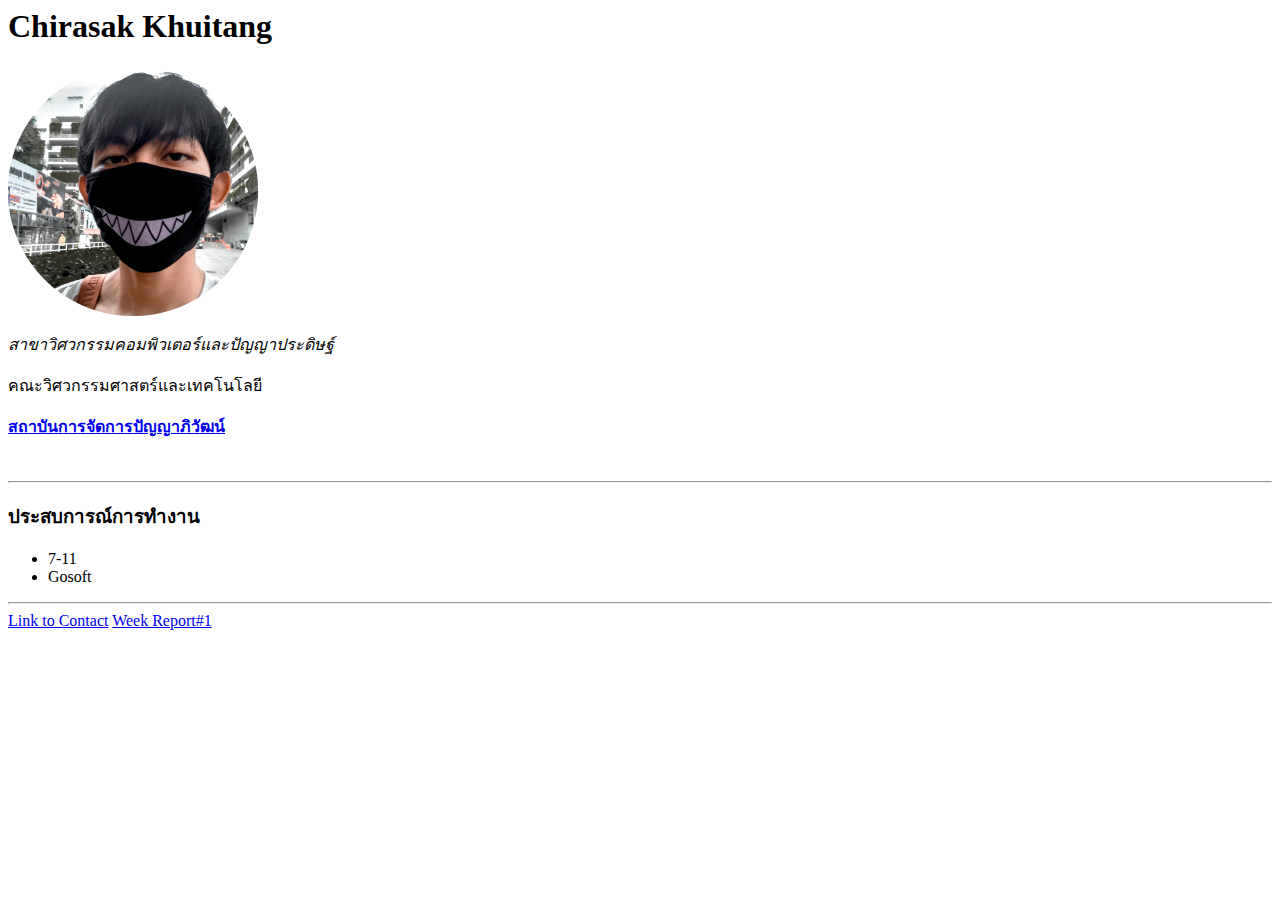
==== index.html @ e1107c54 "index.html" ====
<!<!DOCTYPE html>
<html>
  <head>
    <meta charset="utf-8" />
    <title>Chirask</title>
  </head>
  <body>
      <h1>Chirasak Khuitang</h1>
      <img src="Game.png" alt="Chirasak"width="250" height="250">
      <p><em>สาขาวิศวกรรมคอมพิวเตอร์และปัญญาประดิษฐ์</em></p>
      <p>คณะวิศวกรรมศาสตร์และเทคโนโลยี</p>
      <p><strong><a href="https://www.pim.ac.th">สถาบันการจัดการปัญญาภิวัฒน์</a></strong></p>
      <br>
      <hr>
      <h3>ประสบการณ์การทำงาน</h3>
      <ul>
        <li>7-11</li>
        <li>Gosoft</li>
      </ul>
      <hr>
      <a href="contact.html">Link to Contact</a>
      <a href="report.html">Week Report#1</a>
  </body>

</html>
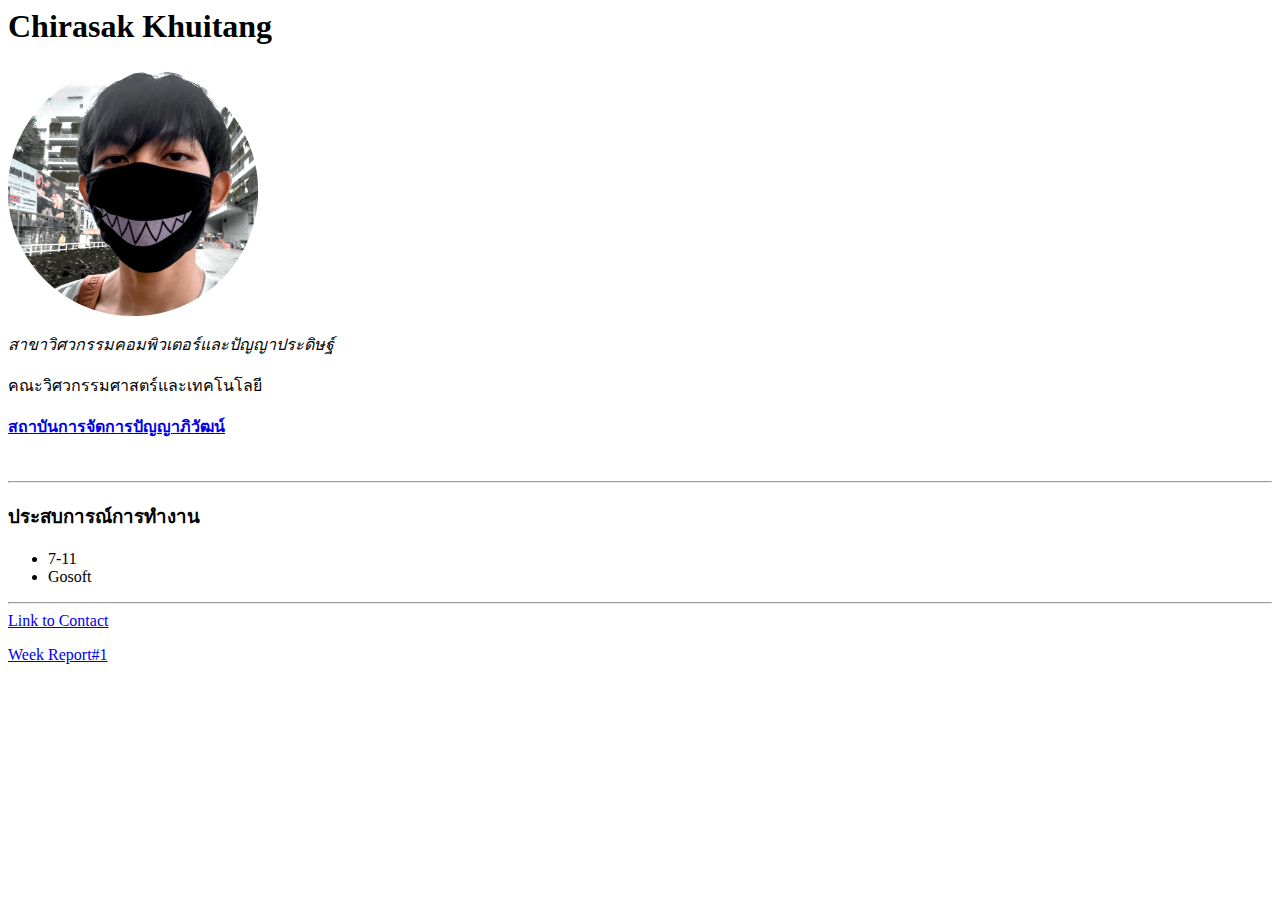
==== commit 237a9a48: "First Version of my resume" ====
--- a/index.html
+++ b/index.html
@@ -19,7 +19,7 @@
       </ul>
       <hr>
       <a href="contact.html">Link to Contact</a>
-      <a href="report.html">Week Report#1</a>
+      <p><a href="report.html">Week Report#1</a></p>
   </body>
 
 </html>
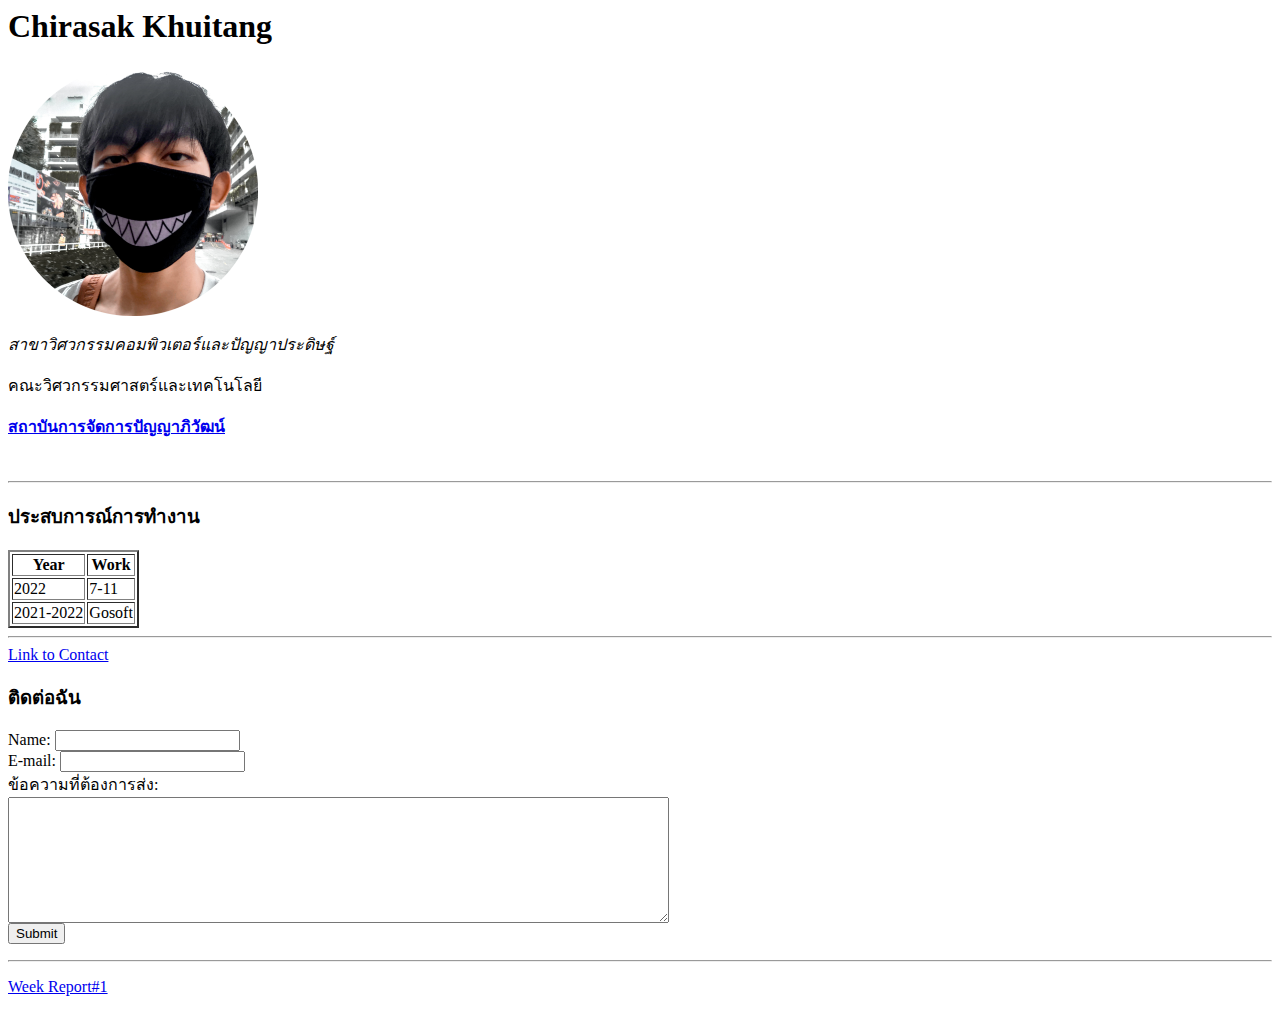
==== commit 659a2e9e: "First Version of my resume" ====
--- a/index.html
+++ b/index.html
@@ -13,13 +13,40 @@
       <br>
       <hr>
       <h3>ประสบการณ์การทำงาน</h3>
-      <ul>
+      <!-- <ul>
         <li>7-11</li>
         <li>Gosoft</li>
-      </ul>
+      </ul> -->
+      <table border="2px">
+        <thead>
+          <tr>
+            <th>Year</th>
+            <th>Work</th>
+          </tr>
+        </thead>
+        <tr>
+          <td>2022</td>
+          <td>7-11</td>
+        </tr>
+        <tr>
+          <td>2021-2022</td>
+          <td>Gosoft</td>
+        </tr>
+      </table>
       <hr>
       <a href="contact.html">Link to Contact</a>
-      <p><a href="report.html">Week Report#1</a></p>
+      <h3>ติดต่อฉัน</h3>
+        <form class="" action="mailto:?????" method="post" >
+        <label>Name:</label>
+        <input type="text" name="name_surname" value=""><br>
+        <label>E-mail:</label>
+        <input type="email" name="email" value=""><br>
+        <label>ข้อความที่ต้องการส่ง:</label><br>
+        <textarea name="message" rows="8" cols="80"></textarea><br>
+        <input type="submit" name="" >
+    </form>
+      <hr>
+      <p><a href="report1.html">Week Report#1</a></p>
   </body>
 
 </html>
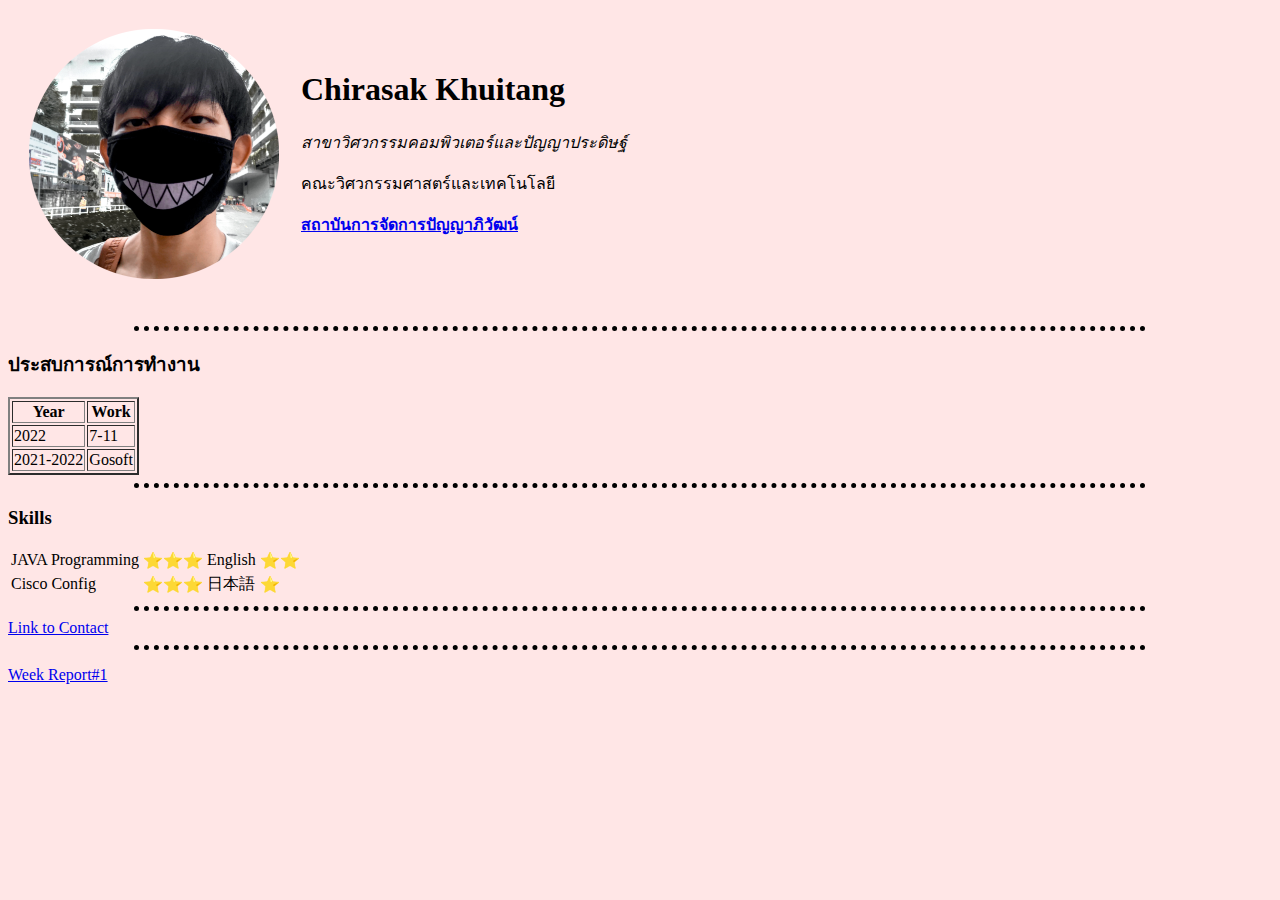
==== commit d89dfc94: "Add files via upload" ====
--- a/index.html
+++ b/index.html
@@ -3,13 +3,31 @@
   <head>
     <meta charset="utf-8" />
     <title>Chirask</title>
+    <style>
+    body{
+    background-color: FFE6E6;
+    }
+      hr{
+        border-style: dotted none none;
+        border-color: black;
+        border-width: 5px;
+        height: 0px;
+        width: 80%;
+      }
+    </style>
   </head>
   <body>
-      <h1>Chirasak Khuitang</h1>
-      <img src="Game.png" alt="Chirasak"width="250" height="250">
-      <p><em>สาขาวิศวกรรมคอมพิวเตอร์และปัญญาประดิษฐ์</em></p>
-      <p>คณะวิศวกรรมศาสตร์และเทคโนโลยี</p>
-      <p><strong><a href="https://www.pim.ac.th">สถาบันการจัดการปัญญาภิวัฒน์</a></strong></p>
+
+    <table cellspacing="20">
+      <tr>
+        <td><img src="Game.png" alt="Chirasak"width="250" height="250"></td>
+        <td><h1>Chirasak Khuitang</h1>
+            <p><em>สาขาวิศวกรรมคอมพิวเตอร์และปัญญาประดิษฐ์</em></p>
+            <p>คณะวิศวกรรมศาสตร์และเทคโนโลยี</p>
+            <p><strong><a href="https://www.pim.ac.th">สถาบันการจัดการปัญญาภิวัฒน์</a></strong></p>
+        </td>
+      </tr>
+    </table>
       <br>
       <hr>
       <h3>ประสบการณ์การทำงาน</h3>
@@ -34,17 +52,25 @@
         </tr>
       </table>
       <hr>
+      <h3>Skills</h3>
+      <table>
+        <thead>
+          <tr>
+            <td>JAVA Programming</td>
+            <td>⭐⭐⭐</td>
+            <td>English</td>
+            <td>⭐⭐</td>
+          </tr>
+          <tr>
+            <td>Cisco Config</td>
+            <td>⭐⭐⭐</td>
+            <td>日本語</td>
+            <td>⭐</td>
+          </tr>
+        </thead>
+      </table>
+      <hr>
       <a href="contact.html">Link to Contact</a>
-      <h3>ติดต่อฉัน</h3>
-        <form class="" action="mailto:?????" method="post" >
-        <label>Name:</label>
-        <input type="text" name="name_surname" value=""><br>
-        <label>E-mail:</label>
-        <input type="email" name="email" value=""><br>
-        <label>ข้อความที่ต้องการส่ง:</label><br>
-        <textarea name="message" rows="8" cols="80"></textarea><br>
-        <input type="submit" name="" >
-    </form>
       <hr>
       <p><a href="report1.html">Week Report#1</a></p>
   </body>
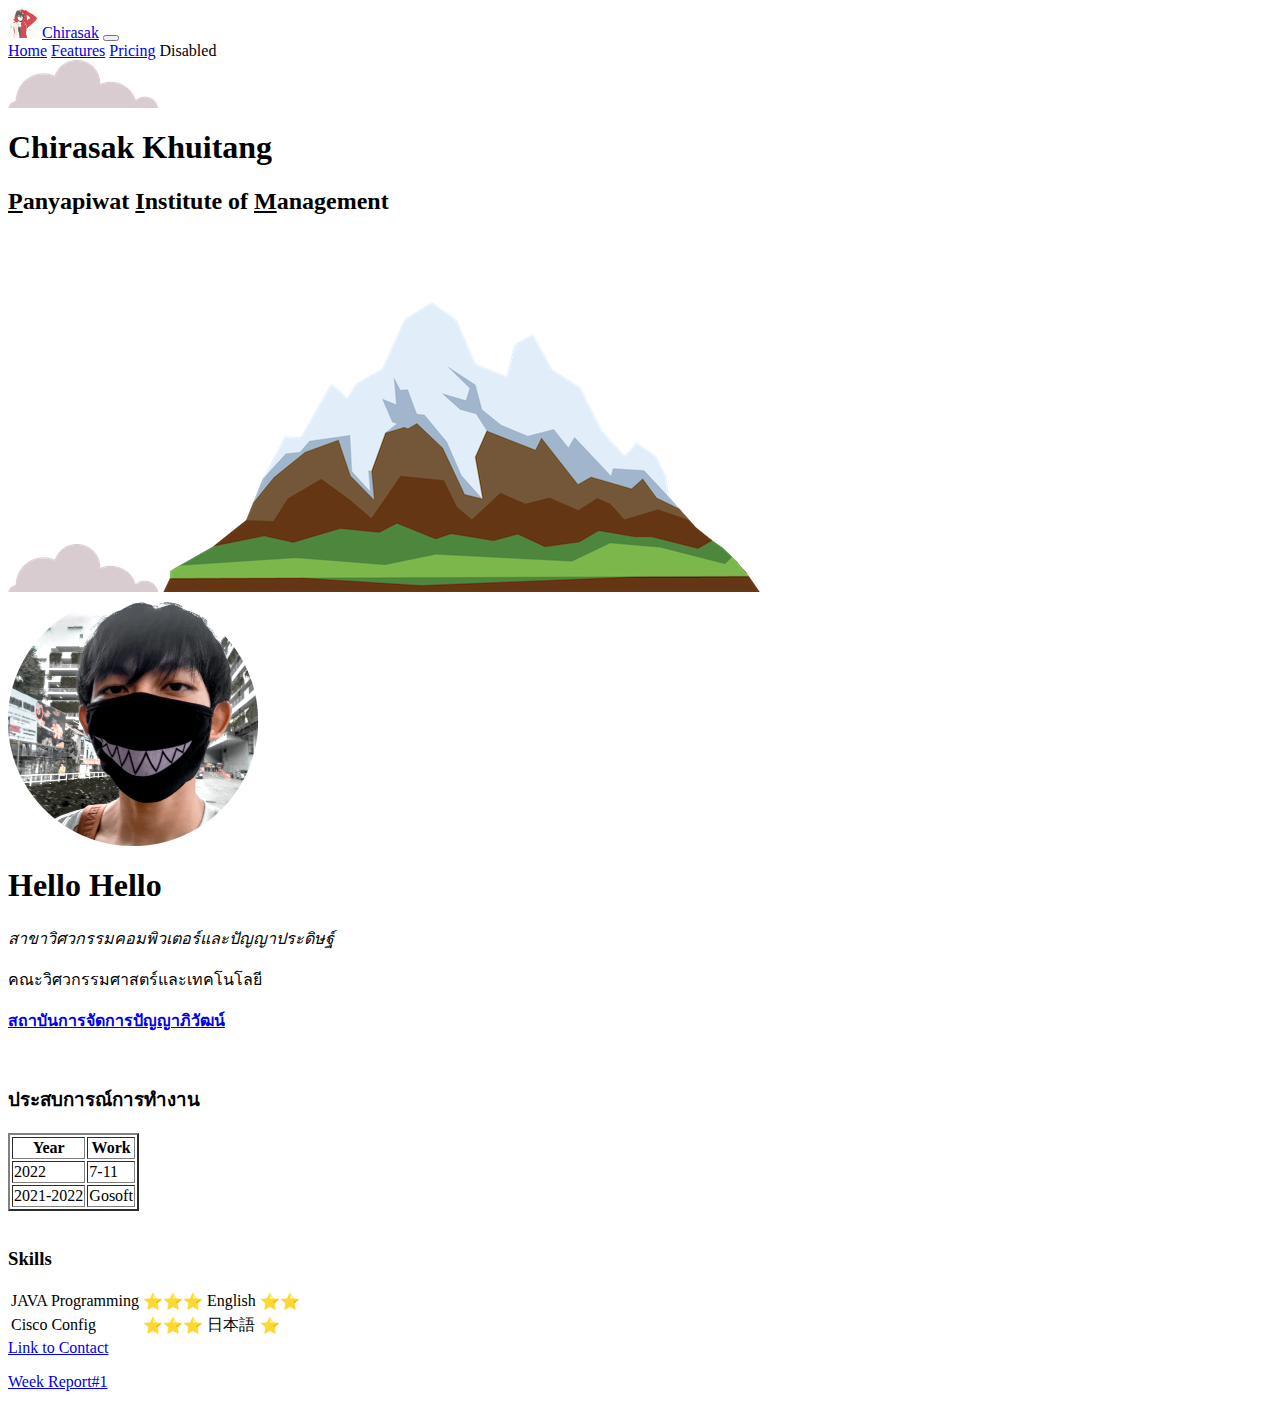
==== commit ed631fe6: "Add files via upload" ====
--- a/index.html
+++ b/index.html
@@ -3,33 +3,44 @@
   <head>
     <meta charset="utf-8" />
     <title>Chirask</title>
-    <style>
-    body{
-    background-color: FFE6E6;
-    }
-      hr{
-        border-style: dotted none none;
-        border-color: black;
-        border-width: 5px;
-        height: 0px;
-        width: 80%;
-      }
-    </style>
+    <link rel="stylesheet" href="CSS/style.css">
+    <link href="https://cdn.jsdelivr.net/npm/bootstrap@5.2.2/dist/css/bootstrap.min.css" rel="stylesheet" integrity="sha384-Zenh87qX5JnK2Jl0vWa8Ck2rdkQ2Bzep5IDxbcnCeuOxjzrPF/et3URy9Bv1WTRi" crossorigin="anonymous">
   </head>
   <body>
-
-    <table cellspacing="20">
-      <tr>
-        <td><img src="Game.png" alt="Chirasak"width="250" height="250"></td>
-        <td><h1>Chirasak Khuitang</h1>
+    <nav class="navbar navbar-expand-lg bg-light">
+    <div class="container-fluid">
+      <img src="1t.jpg" alt="Avatar" width="30" height="30">
+      <a class="navbar-brand" href="#">Chirasak</a>
+      <button class="navbar-toggler" type="button" data-bs-toggle="collapse" data-bs-target="#navbarNavAltMarkup" aria-controls="navbarNavAltMarkup" aria-expanded="false" aria-label="Toggle navigation">
+        <span class="navbar-toggler-icon"></span>
+      </button>
+      <div class="collapse navbar-collapse" id="navbarNavAltMarkup">
+        <div class="navbar-nav">
+          <a class="nav-link active" aria-current="page" href="#">Home</a>
+          <a class="nav-link" href="#">Features</a>
+          <a class="nav-link" href="#">Pricing</a>
+          <a class="nav-link disabled">Disabled</a>
+        </div>
+      </div>
+    </div>
+  </nav>
+      <div class="top-container">
+        <img class="top-cloud"src="cloud.png" alt="">
+        <h1 class="text-center">Chirasak Khuitang</h1>
+        <h2 class="text-center" id="font-notosansTH">
+          <u>P</u>anyapiwat
+          <u>I</u>nstitute of
+          <u>M</u>anagement</h2>
+        <img class="bottom-cloub"src="cloud.png" alt="">
+        <img class="d-block mx-auto"src="mountain.png" alt="">
+      </div>
+        <img class="d-block mx-auto"src="Game.png" alt="Chirasak"width="250" height="250">
+            <h1 class="text-center">Hello Hello</h1>
             <p><em>สาขาวิศวกรรมคอมพิวเตอร์และปัญญาประดิษฐ์</em></p>
             <p>คณะวิศวกรรมศาสตร์และเทคโนโลยี</p>
             <p><strong><a href="https://www.pim.ac.th">สถาบันการจัดการปัญญาภิวัฒน์</a></strong></p>
-        </td>
-      </tr>
-    </table>
       <br>
-      <hr>
+      <div class="hr1"></div>
       <h3>ประสบการณ์การทำงาน</h3>
       <!-- <ul>
         <li>7-11</li>
@@ -51,7 +62,8 @@
           <td>Gosoft</td>
         </tr>
       </table>
-      <hr>
+      <br>
+      <div class="hr1"></div>
       <h3>Skills</h3>
       <table>
         <thead>
@@ -69,10 +81,9 @@
           </tr>
         </thead>
       </table>
-      <hr>
+      <div class="hr1"></div>
       <a href="contact.html">Link to Contact</a>
-      <hr>
+      <div class="hr1"></div>
       <p><a href="report1.html">Week Report#1</a></p>
   </body>
-
 </html>
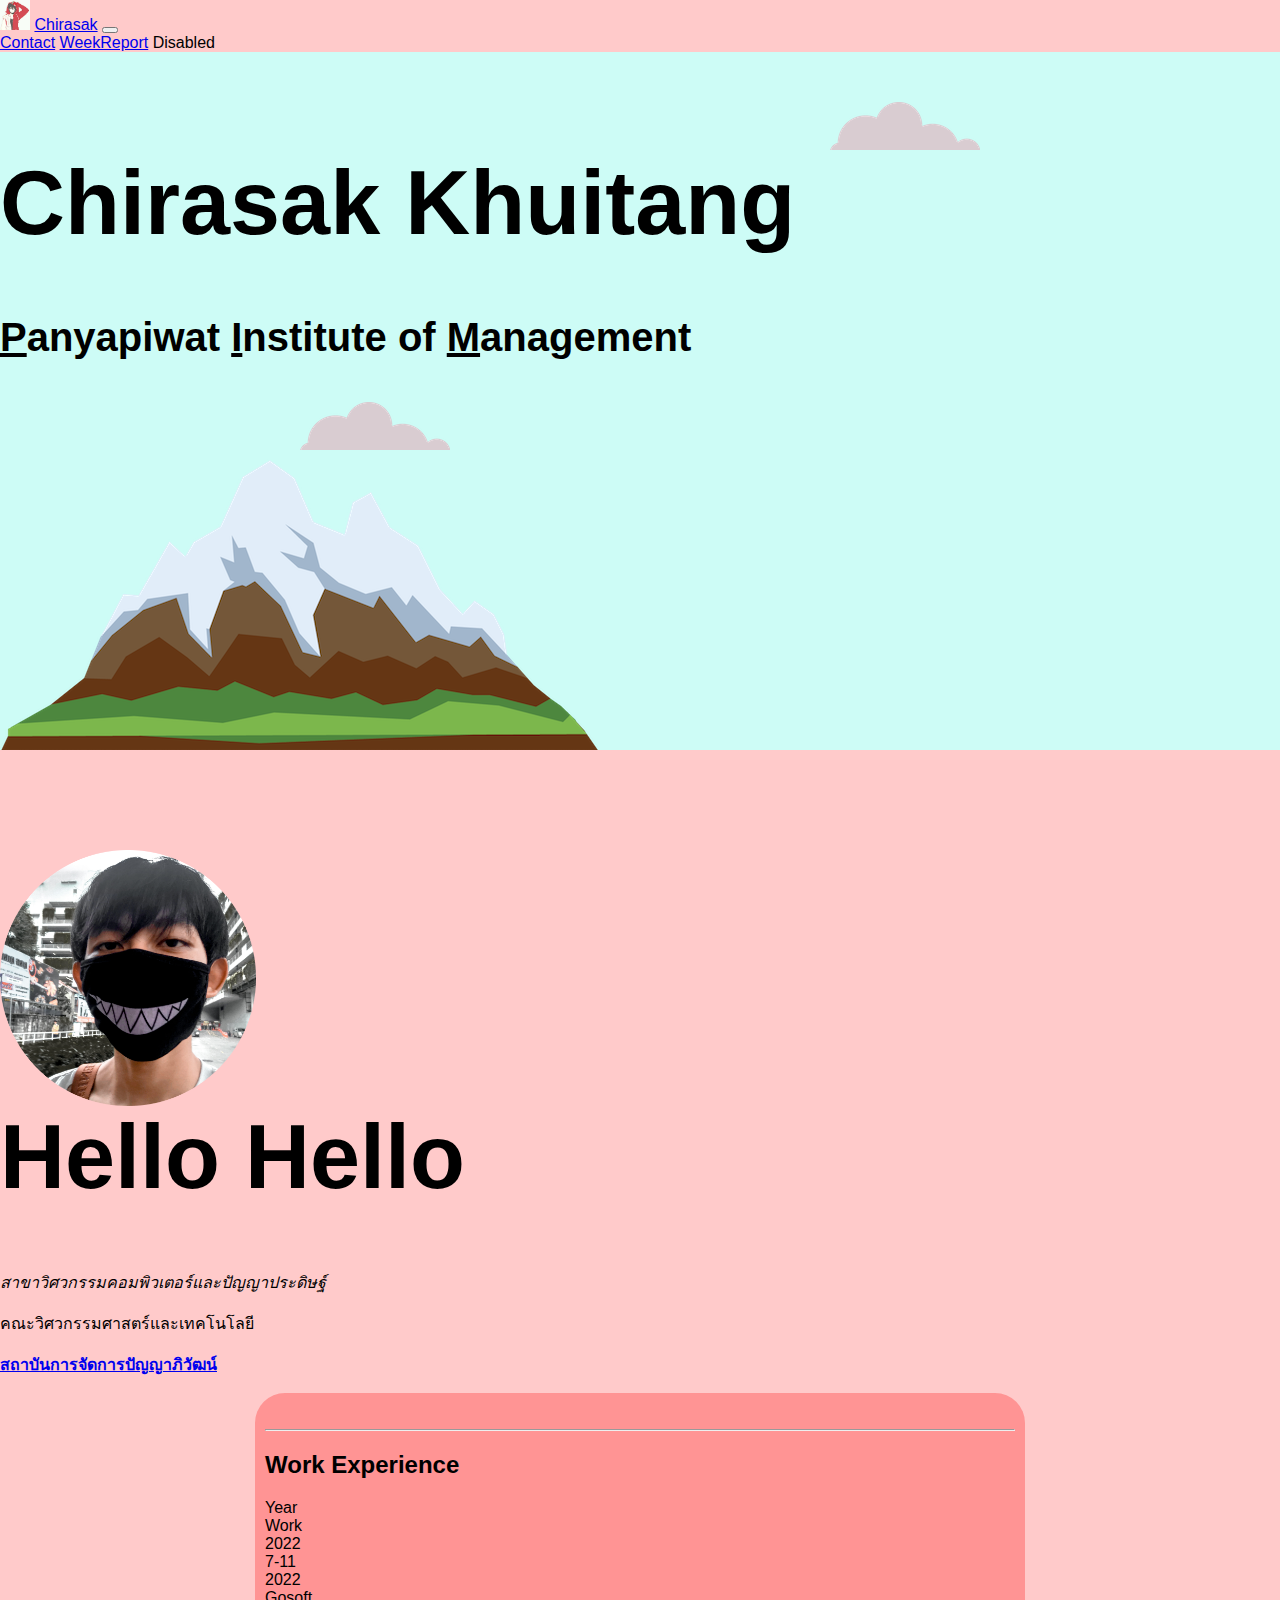
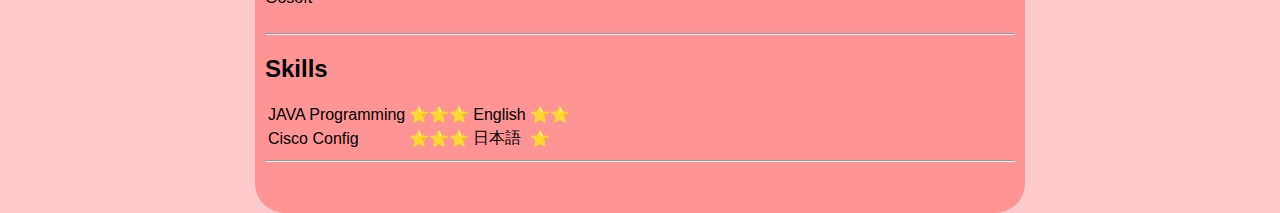
==== commit f3ecd586: "Add files via upload" ====
--- a/index.html
+++ b/index.html
@@ -3,22 +3,23 @@
   <head>
     <meta charset="utf-8" />
     <title>Chirask</title>
+    <link href="https://cdn.jsdelivr.net/npm/bootstrap@5.2.2/dist/css/bootstrap.min.css" rel="stylesheet" integrity="sha384-Zenh87qX5JnK2Jl0vWa8Ck2rdkQ2Bzep5IDxbcnCeuOxjzrPF/et3URy9Bv1WTRi" crossorigin="anonymous">
+    <!-- JavaScript Bundle with Popper -->
+    <script src="https://cdn.jsdelivr.net/npm/bootstrap@5.2.2/dist/js/bootstrap.bundle.min.js" integrity="sha384-OERcA2EqjJCMA+/3y+gxIOqMEjwtxJY7qPCqsdltbNJuaOe923+mo//f6V8Qbsw3" crossorigin="anonymous"></script>
     <link rel="stylesheet" href="CSS/style.css">
-    <link href="https://cdn.jsdelivr.net/npm/bootstrap@5.2.2/dist/css/bootstrap.min.css" rel="stylesheet" integrity="sha384-Zenh87qX5JnK2Jl0vWa8Ck2rdkQ2Bzep5IDxbcnCeuOxjzrPF/et3URy9Bv1WTRi" crossorigin="anonymous">
   </head>
   <body>
-    <nav class="navbar navbar-expand-lg bg-light">
+    <nav class="navbar navbar-expand-lg navbar-dark bg-dark fixed-top ">
     <div class="container-fluid">
       <img src="1t.jpg" alt="Avatar" width="30" height="30">
       <a class="navbar-brand" href="#">Chirasak</a>
-      <button class="navbar-toggler" type="button" data-bs-toggle="collapse" data-bs-target="#navbarNavAltMarkup" aria-controls="navbarNavAltMarkup" aria-expanded="false" aria-label="Toggle navigation">
+      <button class="navbar-toggler" type="button" data-bs-toggle="collapse" data-bs-target="#navbarTogglerDemo02" aria-controls="navbarTogglerDemo02" aria-expanded="false" aria-label="Toggle navigation">
         <span class="navbar-toggler-icon"></span>
       </button>
-      <div class="collapse navbar-collapse" id="navbarNavAltMarkup">
+      <div class="collapse navbar-collapse" id="navbarTogglerDemo02">
         <div class="navbar-nav">
-          <a class="nav-link active" aria-current="page" href="#">Home</a>
-          <a class="nav-link" href="#">Features</a>
-          <a class="nav-link" href="#">Pricing</a>
+          <a class="nav-link" href="contact.html">Contact</a>
+          <a class="nav-link" href="report1.html">WeekReport</a>
           <a class="nav-link disabled">Disabled</a>
         </div>
       </div>
@@ -34,56 +35,47 @@
         <img class="bottom-cloub"src="cloud.png" alt="">
         <img class="d-block mx-auto"src="mountain.png" alt="">
       </div>
-        <img class="d-block mx-auto"src="Game.png" alt="Chirasak"width="250" height="250">
+      <div class="text-center">
+        <img class="profile-img"src="Game.png" alt="Chirasak">
+      </div>
             <h1 class="text-center">Hello Hello</h1>
-            <p><em>สาขาวิศวกรรมคอมพิวเตอร์และปัญญาประดิษฐ์</em></p>
-            <p>คณะวิศวกรรมศาสตร์และเทคโนโลยี</p>
-            <p><strong><a href="https://www.pim.ac.th">สถาบันการจัดการปัญญาภิวัฒน์</a></strong></p>
-      <br>
-      <div class="hr1"></div>
-      <h3>ประสบการณ์การทำงาน</h3>
-      <!-- <ul>
-        <li>7-11</li>
-        <li>Gosoft</li>
-      </ul> -->
-      <table border="2px">
-        <thead>
-          <tr>
-            <th>Year</th>
-            <th>Work</th>
-          </tr>
-        </thead>
-        <tr>
-          <td>2022</td>
-          <td>7-11</td>
-        </tr>
-        <tr>
-          <td>2021-2022</td>
-          <td>Gosoft</td>
-        </tr>
-      </table>
-      <br>
-      <div class="hr1"></div>
-      <h3>Skills</h3>
-      <table>
-        <thead>
-          <tr>
-            <td>JAVA Programming</td>
-            <td>⭐⭐⭐</td>
-            <td>English</td>
-            <td>⭐⭐</td>
-          </tr>
-          <tr>
-            <td>Cisco Config</td>
-            <td>⭐⭐⭐</td>
-            <td>日本語</td>
-            <td>⭐</td>
-          </tr>
-        </thead>
-      </table>
-      <div class="hr1"></div>
-      <a href="contact.html">Link to Contact</a>
-      <div class="hr1"></div>
-      <p><a href="report1.html">Week Report#1</a></p>
+            <p class="text-center"><em>สาขาวิศวกรรมคอมพิวเตอร์และปัญญาประดิษฐ์</em></p>
+            <p class="text-center">คณะวิศวกรรมศาสตร์และเทคโนโลยี</p>
+            <p class="text-center "><strong><a href="https://www.pim.ac.th">สถาบันการจัดการปัญญาภิวัฒน์</a></strong></p>
+      <div class="bg-color">
+        <br>
+        <hr class="border border-dark border-2 opacity-100 container mt-3">
+        <h2 class="container mt-4 text-center ">Work Experience</h2>
+        <div class="container text-center">
+       <div class="row row-cols-2">
+         <div class="col">Year</div>
+         <div class="col">Work</div>
+         <div class="col">2022</div>
+         <div class="col">7-11</div>
+         <div class="col">2022</div>
+         <div class="col">Gosoft</div>
+       </div>
+     </div>
+        <br>
+        <hr class="border border-dark border-2 opacity-100 container mt-3">
+        <h2 class="container mt-4 text-center  ">Skills</h2>
+        <table class="container">
+          <thead>
+            <tr>
+              <td>JAVA Programming</td>
+              <td>⭐⭐⭐</td>
+              <td>English</td>
+              <td>⭐⭐</td>
+            </tr>
+            <tr>
+              <td>Cisco Config</td>
+              <td>⭐⭐⭐</td>
+              <td>日本語</td>
+              <td>⭐</td>
+            </tr>
+          </thead>
+        </table>
+        <hr class="border border-dark border-2 opacity-100 container mt-3">
+      </div>
   </body>
 </html>
--- a/CSS/style.css
+++ b/CSS/style.css
@@ -0,0 +1,58 @@
+body{
+  background-color: #FFCACA;
+  margin: 0px;
+  font-family: sans-serif;
+}
+  .hr1{
+    border-style: groove;
+    border-color: black;
+    border-width: 2px;
+    height: 0;
+    width:80%;
+  }
+.top-container{
+  position: relative;
+  background-color: #CDFCF6;
+  padding-top: 100px;
+}
+.top-cloud{
+  position:absolute;
+  right: 300px;
+  top: 50px;
+}
+.bottom-cloub{
+  position: absolute;
+  left: 300px;
+  bottom: 300px;
+}
+h1{
+  margin-top:auto;
+  font-family: 'Mitr',sans-serif;
+  font-size: 90px;
+}
+.bg-color{
+ background-color: #FF9494;
+ width: 750;
+ height: 400;
+ padding: 10px;
+ margin: auto;
+ border-radius: 30px;
+}
+#font-notosansTH {
+    font-family: "Noto Sans Thai", sans-serif;
+    font-size: 2.5rem;
+}
+
+.profile-img{
+  width: 20%;
+  margin-top: 100px;
+}
+
+.profile{
+  padding:50px;
+  margin: auto;
+}
+
+.pad{
+  padding-left: 20px;
+}
